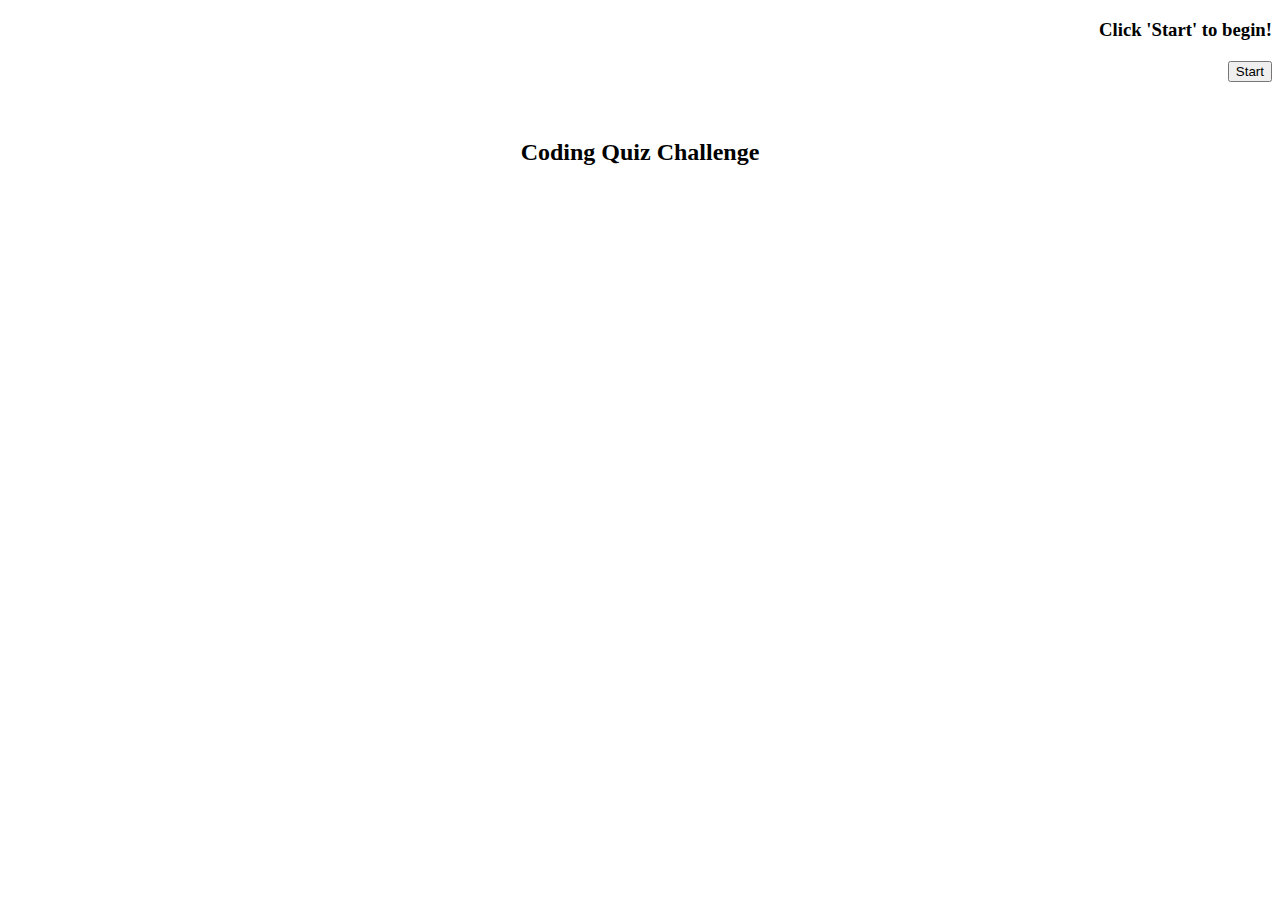
==== hmtl/index.html @ 6ba2d611 "added html and js files for framework. added initial timer logic and questions logic" ====
<!DOCTYPE html>
<html lang="en">
  <head>
    <meta charset="UTF-8" />
    <meta name="viewport" content="width=device-width, initial-scale=1.0" />
    <meta http-equiv="X-UA-Compatible" content="ie=edge" />
    <title>Countdown Timer</title>
    <link rel="stylesheet" href="../assets/js/css/style.css" />
  </head>
  <body>
    <div class="container" style="text-align: right;">
      <h3 class="welcome">Click 'Start' to begin!</h3>
      <button id="start">Start</button>
      <h3 id="countdown"></h3>
      <p id="main"></p>
    </div>
    <div class="questions" style="text-align: center;">
        <h2 class="quiz">Coding Quiz Challenge</h2>
        <h3 id="countdown"></h3>
        <p id="main"></p>
      </div>
    <script src="../assets/js/questionslogic.js"></script>
    <script src="../assets/js/mainlogic.js"></script>
    </body>
</html>
---- assets/js/css/style.css ----
.container {
    margin: auto;
    width: 100%;
    height: 100px;
    text-align: center;
  }
  
  .welcome {
    margin-bottom: 20px;
  }
  
  #main {
    margin-bottom: 20px;
    font-size: 100px;
    width: 100%;
    height: 25px;
  }
  
  #read {
    margin: auto;
    padding: 10px;
    width: 100%;
    height: 25px;
  }
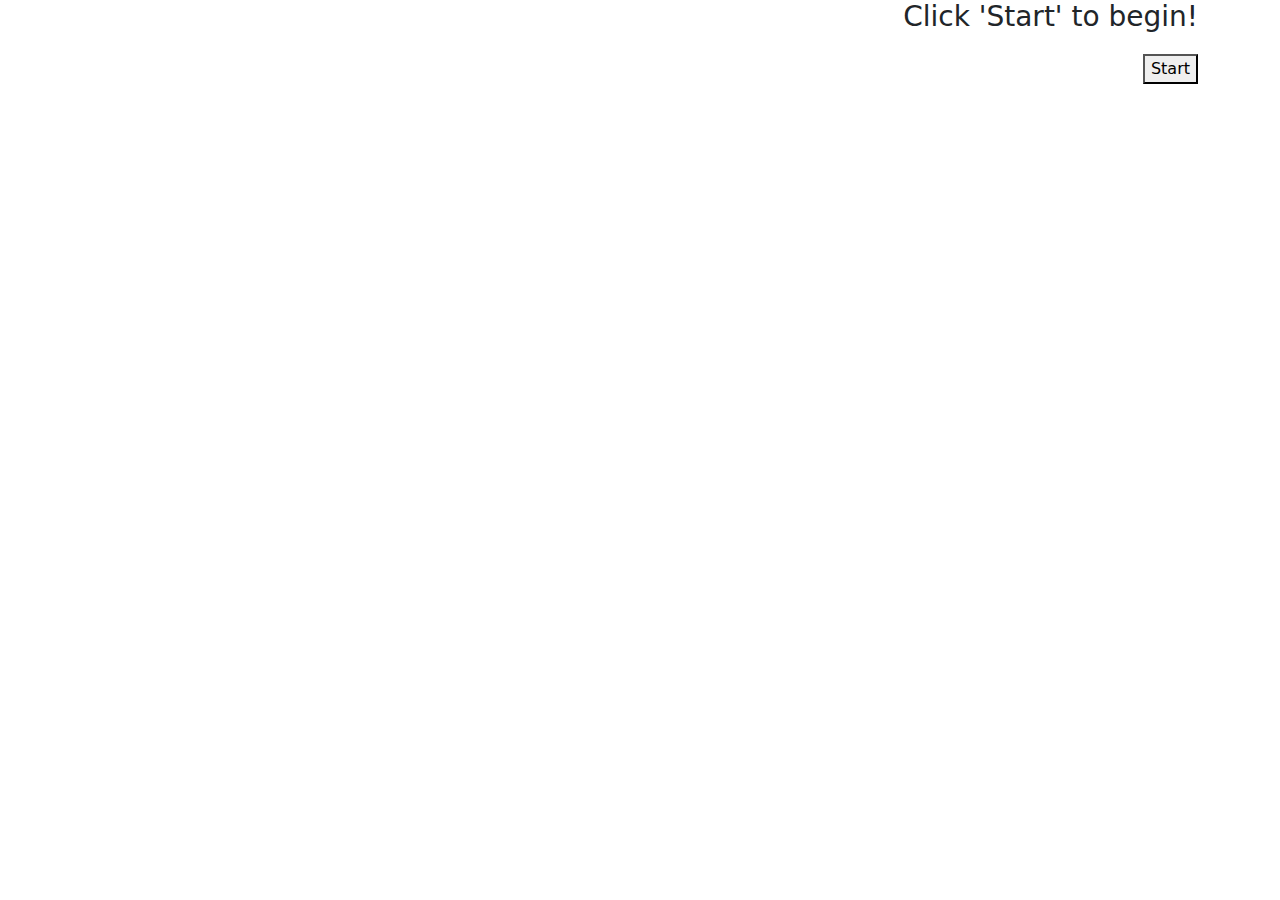
==== commit f755c0e1: "added most of ths game functions and updated html" ====
--- a/hmtl/index.html
+++ b/hmtl/index.html
@@ -1,25 +1,48 @@
 <!DOCTYPE html>
 <html lang="en">
-  <head>
-    <meta charset="UTF-8" />
-    <meta name="viewport" content="width=device-width, initial-scale=1.0" />
-    <meta http-equiv="X-UA-Compatible" content="ie=edge" />
-    <title>Countdown Timer</title>
-    <link rel="stylesheet" href="../assets/js/css/style.css" />
-  </head>
-  <body>
-    <div class="container" style="text-align: right;">
+
+<head>
+  <meta charset="UTF-8" />
+  <meta name="viewport" content="width=device-width, initial-scale=1.0" />
+  <meta http-equiv="X-UA-Compatible" content="ie=edge" />
+
+  <link href="https://cdn.jsdelivr.net/npm/bootstrap@5.0.1/dist/css/bootstrap.min.css" rel="stylesheet" />
+  <link rel="stylesheet" href="../assets/js/css/style.css" />
+
+  <title>Coding Countdown Quiz</title>
+</head>
+
+<body>
+
+  <div class="hide-div" id="questions" style="text-align: center;">
+    <h2 class="quiz">Coding Quiz Challenge</h2>
+    <h2 id="displayQuestions"></h2>
+    <div id="answers"></div>
+    <div id="answer-prompt" class="hide-div answer-prompt"></div>
+    <h3 id="countdown"></h3>
+    <p id="main"></p>
+  </div>
+  <div class="hide-div" id="end-screen">
+    <h2>Game Over check out your score</h2>
+    <h2 id="final-score"></h2>
+    <h3>Enter Initials for high score
+      <input type="text" id="score-entry"/>
+      <button id="save-score">Save</button>
+    </h3>
+  </div>
+  
+  <div class="container" style="text-align: right;">
+    <div id="begin-game">
       <h3 class="welcome">Click 'Start' to begin!</h3>
       <button id="start">Start</button>
-      <h3 id="countdown"></h3>
-      <p id="main"></p>
     </div>
-    <div class="questions" style="text-align: center;">
-        <h2 class="quiz">Coding Quiz Challenge</h2>
-        <h3 id="countdown"></h3>
-        <p id="main"></p>
-      </div>
-    <script src="../assets/js/questionslogic.js"></script>
-    <script src="../assets/js/mainlogic.js"></script>
-    </body>
+    <h3 id="countdown"></h3>
+    <p id="main"></p>
+  </div>
+  
+  <!-- <script src="https://code.jquery.com/jquery-3.6.0.min.js"></script> -->
+  <script src="../assets/js/question.js"></script>
+  <script src="../assets/js/main.js"></script>
+</body>
+
 </html>--- a/assets/js/css/style.css
+++ b/assets/js/css/style.css
@@ -21,4 +21,8 @@
     padding: 10px;
     width: 100%;
     height: 25px;
+  }
+
+  .hide-div {
+    display: none;
   }